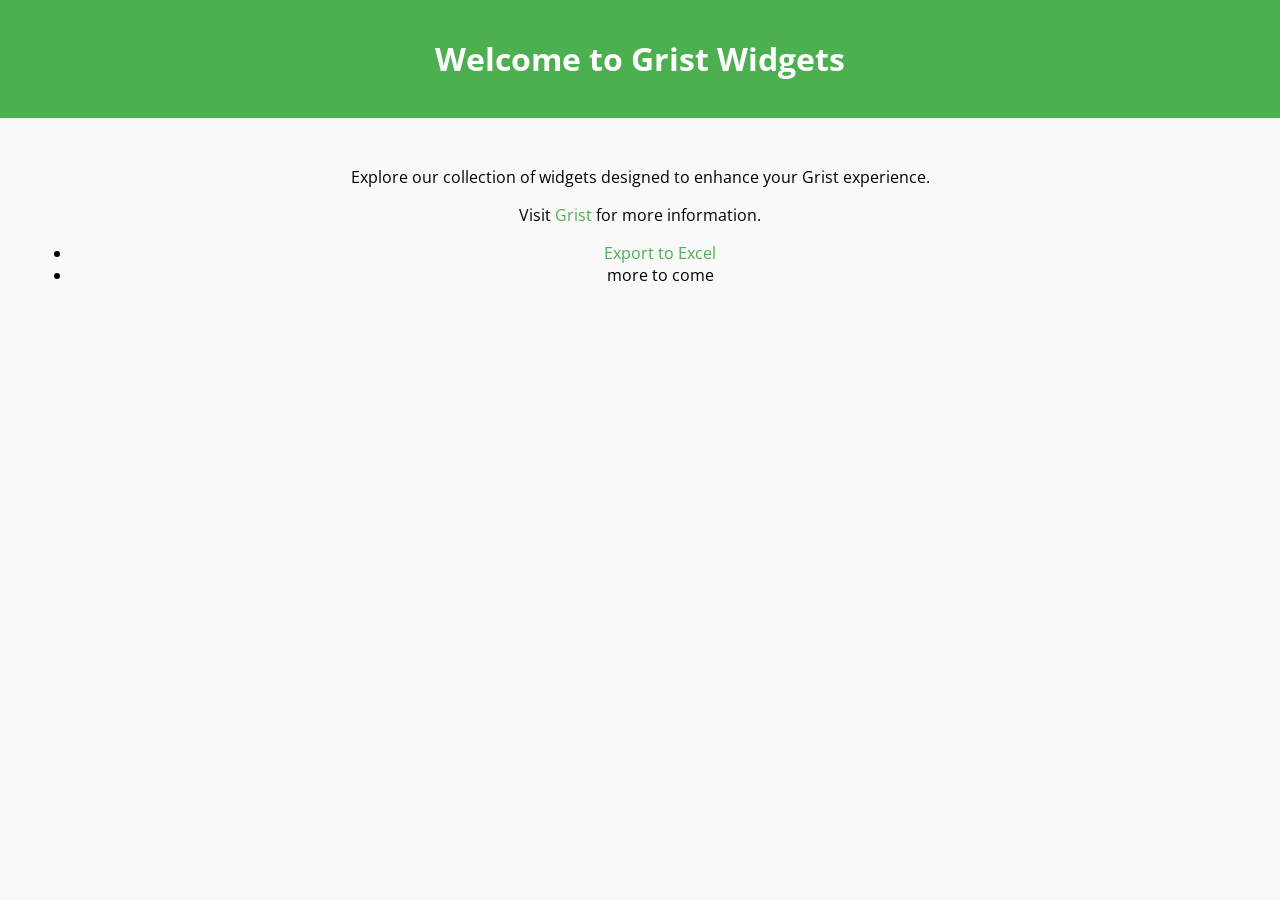
==== index.html @ 0107bd1c "Create index.html" ====
<!DOCTYPE html>
<html lang="en">
<head>
    <meta charset="UTF-8">
    <meta name="viewport" content="width=device-width, initial-scale=1.0">
    <title>Grist Widgets</title>
    <link href='https://fonts.googleapis.com/css?family=Open Sans' rel='stylesheet'>
    <style>
        body {
            font-family: 'Open Sans',Arial, sans-serif;
            margin: 0;
            padding: 0;
            background-color: #f9f9f9;
        }
        header {
            background-color: #4CAF50;
            color: white;
            padding: 1rem;
            text-align: center;
        }
        main {
            padding: 2rem;
            text-align: center;
        }
        footer {
            background-color: #333;
            color: white;
            text-align: center;
            padding: 1rem;
            position: fixed;
            bottom: 0;
            width: 100%;
        }
        a {
            color: #4CAF50;
            text-decoration: none;
        }
    </style>
</head>
<body>
    <header>
        <h1>Welcome to Grist Widgets</h1>
    </header>
    <main>
        <p>Explore our collection of widgets designed to enhance your Grist experience.</p>
        <p>Visit <a href="https://www.getgrist.com" target="_blank">Grist</a> for more information.</p>
        <ul>
            <li><a href="export-to-excel/index.html">Export to Excel</a></li>
            <li>more to come</li>
        </ul>
    </main>
</body>
</html>
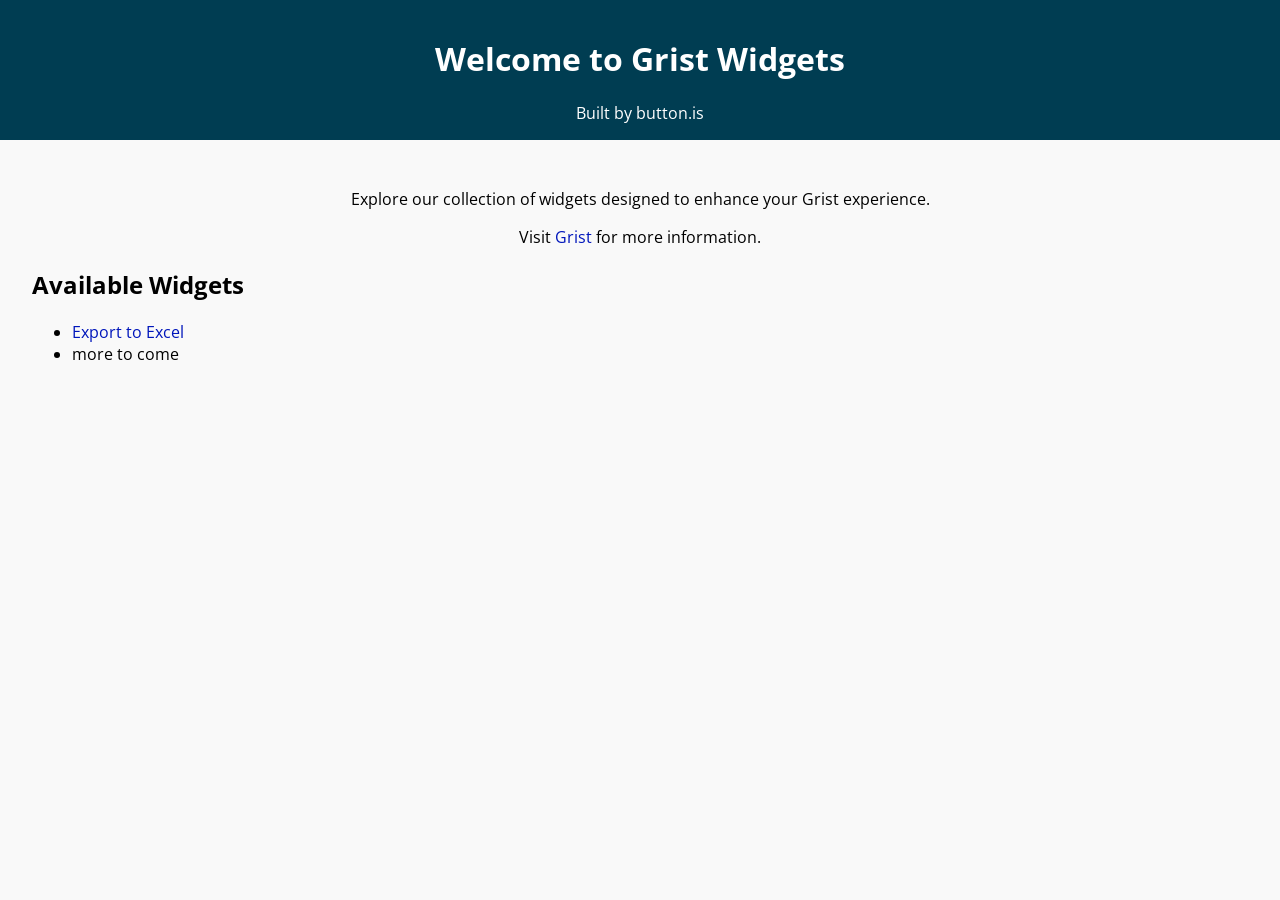
==== commit 738d11a2: "Update styles and add link to export to excel" ====
--- a/index.html
+++ b/index.html
@@ -5,49 +5,25 @@
     <meta name="viewport" content="width=device-width, initial-scale=1.0">
     <title>Grist Widgets</title>
     <link href='https://fonts.googleapis.com/css?family=Open Sans' rel='stylesheet'>
-    <style>
-        body {
-            font-family: 'Open Sans',Arial, sans-serif;
-            margin: 0;
-            padding: 0;
-            background-color: #f9f9f9;
-        }
-        header {
-            background-color: #4CAF50;
-            color: white;
-            padding: 1rem;
-            text-align: center;
-        }
-        main {
-            padding: 2rem;
-            text-align: center;
-        }
-        footer {
-            background-color: #333;
-            color: white;
-            text-align: center;
-            padding: 1rem;
-            position: fixed;
-            bottom: 0;
-            width: 100%;
-        }
-        a {
-            color: #4CAF50;
-            text-decoration: none;
-        }
-    </style>
+    <link rel='stylesheet' href='styles.css'>
 </head>
 <body>
     <header>
         <h1>Welcome to Grist Widgets</h1>
+        <subtitle>Built by <a href="https://button.is">button.is</a></subtitle>
     </header>
     <main>
-        <p>Explore our collection of widgets designed to enhance your Grist experience.</p>
-        <p>Visit <a href="https://www.getgrist.com" target="_blank">Grist</a> for more information.</p>
-        <ul>
-            <li><a href="export-to-excel/index.html">Export to Excel</a></li>
-            <li>more to come</li>
-        </ul>
+        <div class="intro">
+            <p>Explore our collection of widgets designed to enhance your Grist experience.</p>
+            <p>Visit <a href="https://www.getgrist.com" target="_blank">Grist</a> for more information.</p>
+        </div>
+        <div class="widgets">
+            <h2>Available Widgets</h2>
+            <ul>
+                <li><a href="export-to-excel/index.html">Export to Excel</a></li>
+                <li>more to come</li>
+            </ul>
+        </div>
     </main>
 </body>
 </html>
--- a/styles.css
+++ b/styles.css
@@ -0,0 +1,37 @@
+body {
+    font-family: 'Open Sans',Arial, sans-serif;
+    margin: 0;
+    padding: 0;
+    background-color: #f9f9f9;
+}
+header {
+    background-color: #003d52;
+    color: white;
+    padding: 1rem;
+    text-align: center;
+}
+main {
+    padding: 2rem;
+}
+header a {
+    color: #fff;
+}
+.intro {
+    text-align: center;
+}
+.widgets {
+
+}
+footer {
+    background-color: #333;
+    color: white;
+    text-align: center;
+    padding: 1rem;
+    position: fixed;
+    bottom: 0;
+    width: 100%;
+}
+a {
+    color: #0016bb;
+    text-decoration: none;
+}
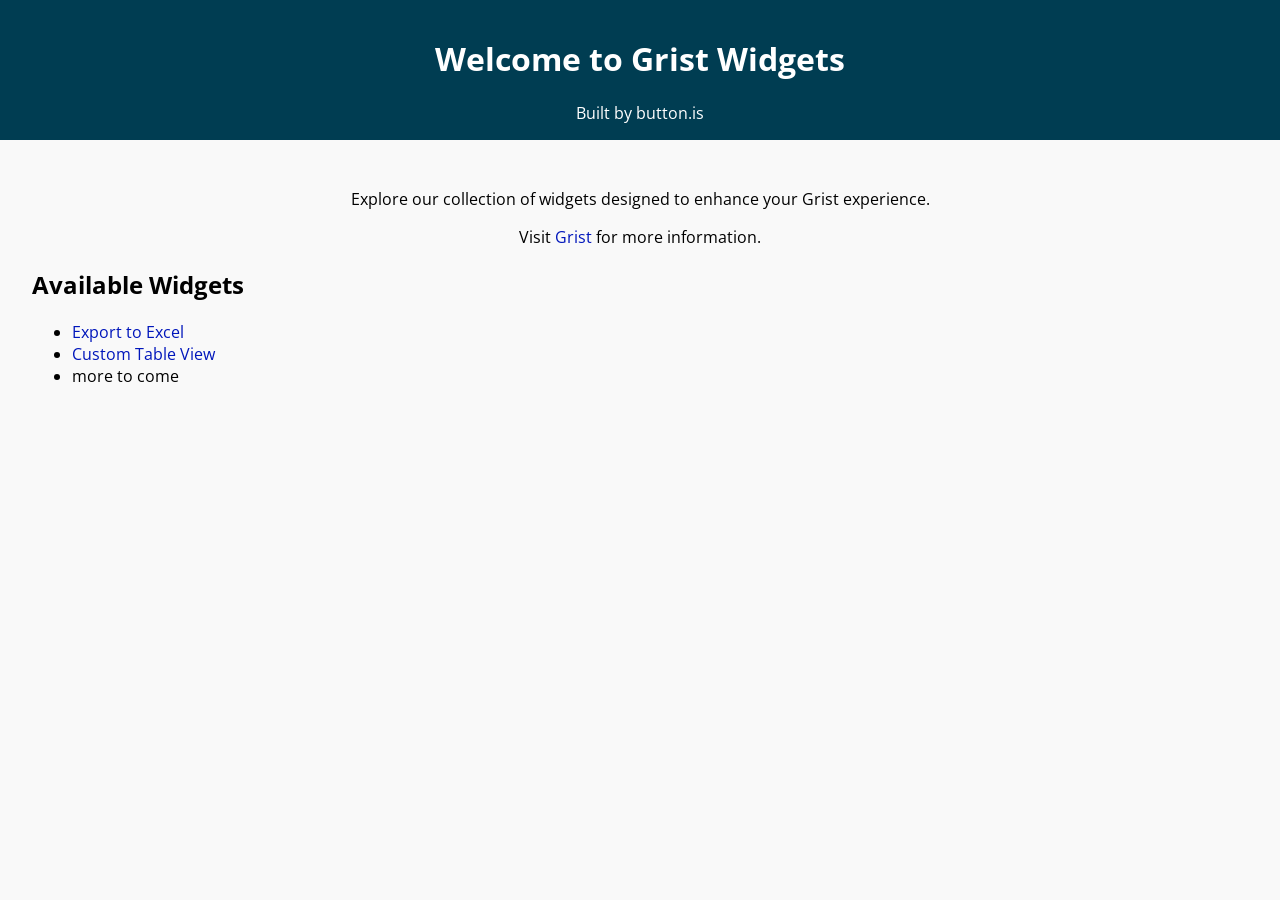
==== commit c83b5315: "Add link to table widget on homepage" ====
--- a/index.html
+++ b/index.html
@@ -21,6 +21,7 @@
             <h2>Available Widgets</h2>
             <ul>
                 <li><a href="export-to-excel/index.html">Export to Excel</a></li>
+                <li><a href="table/index.html">Custom Table View</a></li>
                 <li>more to come</li>
             </ul>
         </div>
